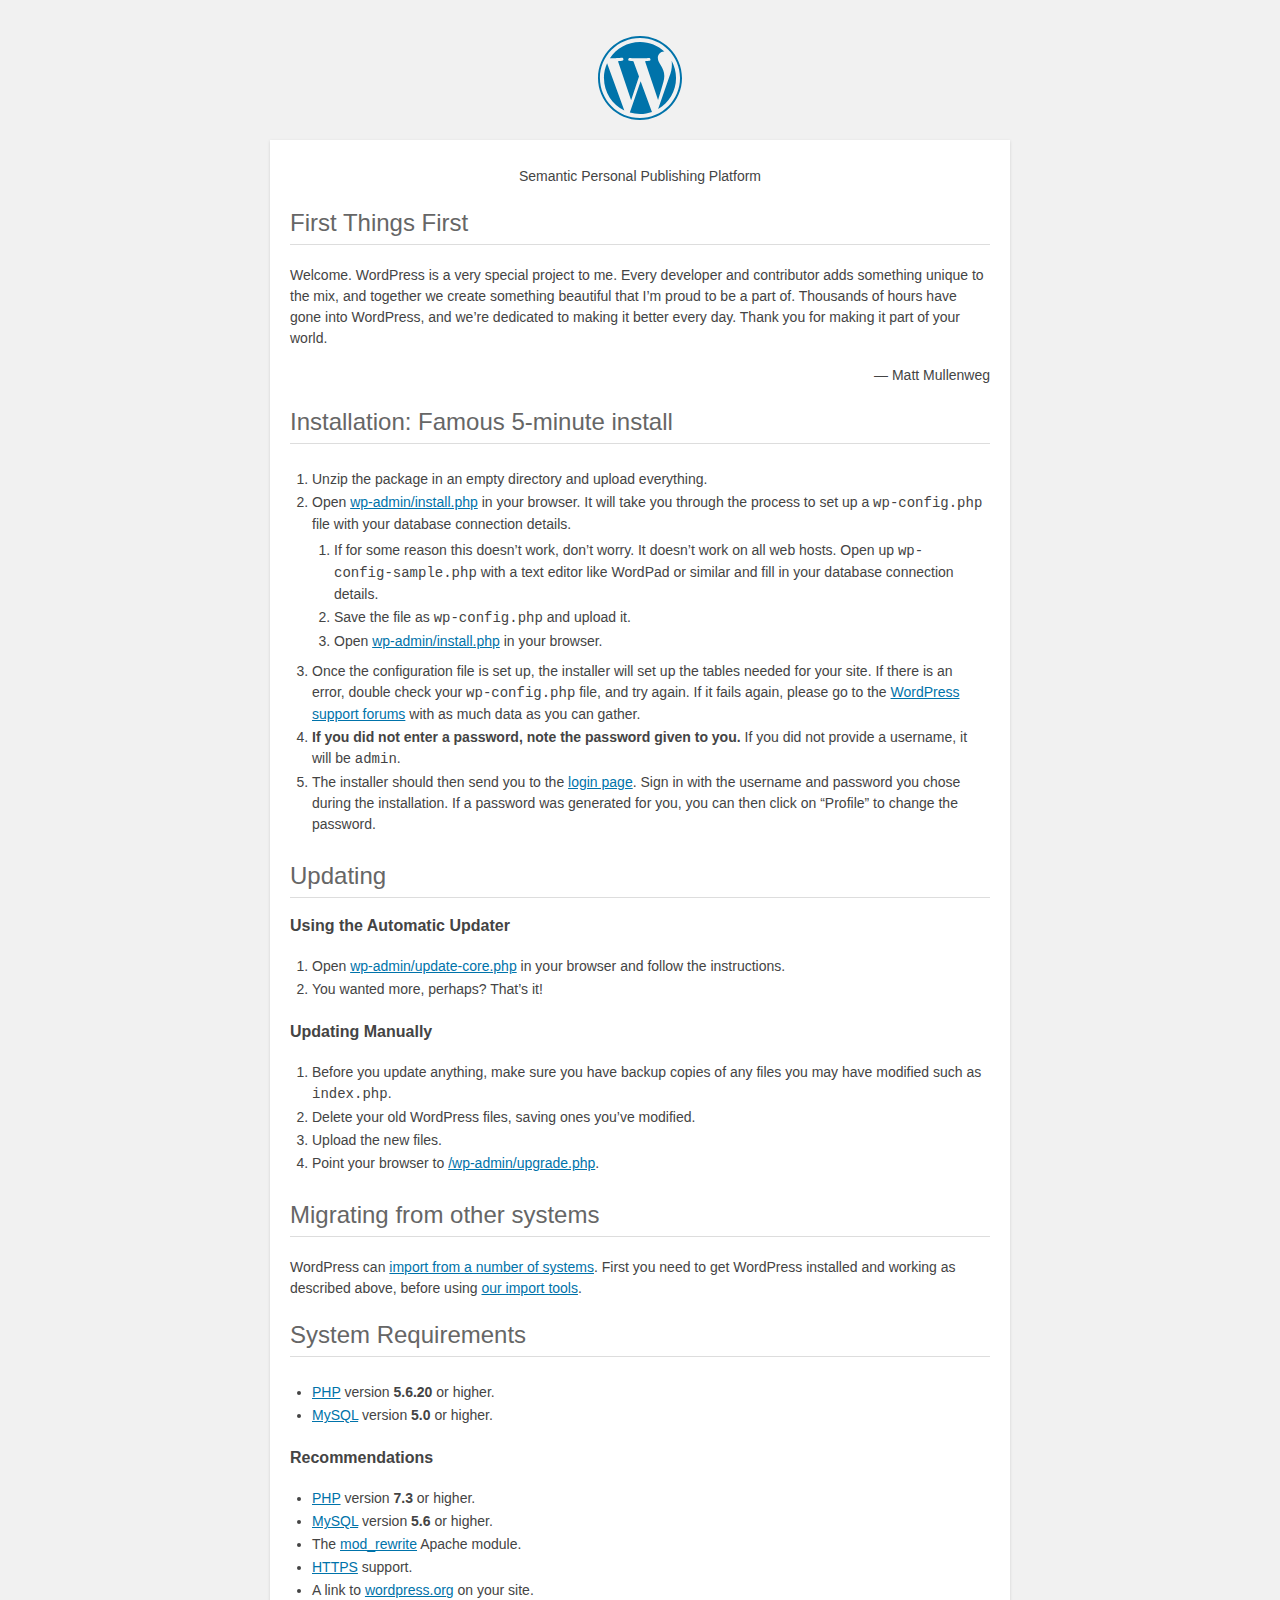
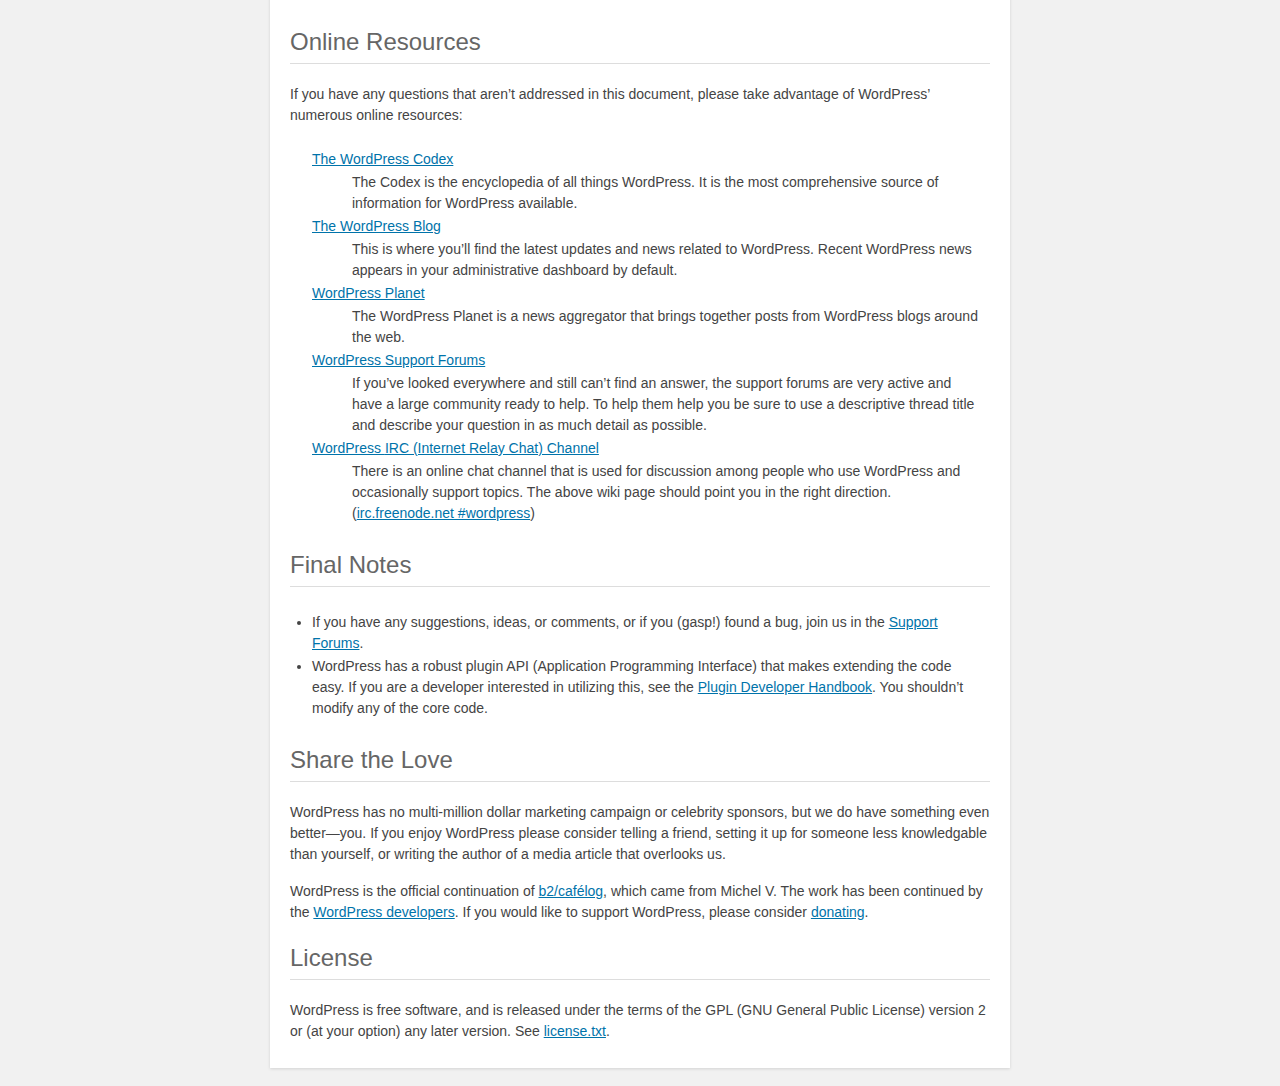
==== readme.html @ af664fb3 "new manga" ====
<!DOCTYPE html>
<html lang="en">
<head>
	<meta name="viewport" content="width=device-width" />
	<meta http-equiv="Content-Type" content="text/html; charset=utf-8" />
	<title>WordPress &#8250; ReadMe</title>
	<link rel="stylesheet" href="wp-admin/css/install.css?ver=20100228" type="text/css" />
</head>
<body>
<h1 id="logo">
	<a href="https://wordpress.org/"><img alt="WordPress" src="wp-admin/images/wordpress-logo.png" /></a>
</h1>
<p style="text-align: center">Semantic Personal Publishing Platform</p>

<h2>First Things First</h2>
<p>Welcome. WordPress is a very special project to me. Every developer and contributor adds something unique to the mix, and together we create something beautiful that I&#8217;m proud to be a part of. Thousands of hours have gone into WordPress, and we&#8217;re dedicated to making it better every day. Thank you for making it part of your world.</p>
<p style="text-align: right">&#8212; Matt Mullenweg</p>

<h2>Installation: Famous 5-minute install</h2>
<ol>
	<li>Unzip the package in an empty directory and upload everything.</li>
	<li>Open <span class="file"><a href="wp-admin/install.php">wp-admin/install.php</a></span> in your browser. It will take you through the process to set up a <code>wp-config.php</code> file with your database connection details.
		<ol>
			<li>If for some reason this doesn&#8217;t work, don&#8217;t worry. It doesn&#8217;t work on all web hosts. Open up <code>wp-config-sample.php</code> with a text editor like WordPad or similar and fill in your database connection details.</li>
			<li>Save the file as <code>wp-config.php</code> and upload it.</li>
			<li>Open <span class="file"><a href="wp-admin/install.php">wp-admin/install.php</a></span> in your browser.</li>
		</ol>
	</li>
	<li>Once the configuration file is set up, the installer will set up the tables needed for your site. If there is an error, double check your <code>wp-config.php</code> file, and try again. If it fails again, please go to the <a href="https://wordpress.org/support/forums/">WordPress support forums</a> with as much data as you can gather.</li>
	<li><strong>If you did not enter a password, note the password given to you.</strong> If you did not provide a username, it will be <code>admin</code>.</li>
	<li>The installer should then send you to the <a href="wp-login.php">login page</a>. Sign in with the username and password you chose during the installation. If a password was generated for you, you can then click on &#8220;Profile&#8221; to change the password.</li>
</ol>

<h2>Updating</h2>
<h3>Using the Automatic Updater</h3>
<ol>
	<li>Open <span class="file"><a href="wp-admin/update-core.php">wp-admin/update-core.php</a></span> in your browser and follow the instructions.</li>
	<li>You wanted more, perhaps? That&#8217;s it!</li>
</ol>

<h3>Updating Manually</h3>
<ol>
	<li>Before you update anything, make sure you have backup copies of any files you may have modified such as <code>index.php</code>.</li>
	<li>Delete your old WordPress files, saving ones you&#8217;ve modified.</li>
	<li>Upload the new files.</li>
	<li>Point your browser to <span class="file"><a href="wp-admin/upgrade.php">/wp-admin/upgrade.php</a>.</span></li>
</ol>

<h2>Migrating from other systems</h2>
<p>WordPress can <a href="https://wordpress.org/support/article/importing-content/">import from a number of systems</a>. First you need to get WordPress installed and working as described above, before using <a href="wp-admin/import.php">our import tools</a>.</p>

<h2>System Requirements</h2>
<ul>
	<li><a href="https://secure.php.net/">PHP</a> version <strong>5.6.20</strong> or higher.</li>
	<li><a href="https://www.mysql.com/">MySQL</a> version <strong>5.0</strong> or higher.</li>
</ul>

<h3>Recommendations</h3>
<ul>
	<li><a href="https://secure.php.net/">PHP</a> version <strong>7.3</strong> or higher.</li>
	<li><a href="https://www.mysql.com/">MySQL</a> version <strong>5.6</strong> or higher.</li>
	<li>The <a href="https://httpd.apache.org/docs/2.2/mod/mod_rewrite.html">mod_rewrite</a> Apache module.</li>
	<li><a href="https://wordpress.org/news/2016/12/moving-toward-ssl/">HTTPS</a> support.</li>
	<li>A link to <a href="https://wordpress.org/">wordpress.org</a> on your site.</li>
</ul>

<h2>Online Resources</h2>
<p>If you have any questions that aren&#8217;t addressed in this document, please take advantage of WordPress&#8217; numerous online resources:</p>
<dl>
	<dt><a href="https://codex.wordpress.org/">The WordPress Codex</a></dt>
		<dd>The Codex is the encyclopedia of all things WordPress. It is the most comprehensive source of information for WordPress available.</dd>
	<dt><a href="https://wordpress.org/news/">The WordPress Blog</a></dt>
		<dd>This is where you&#8217;ll find the latest updates and news related to WordPress. Recent WordPress news appears in your administrative dashboard by default.</dd>
	<dt><a href="https://planet.wordpress.org/">WordPress Planet</a></dt>
		<dd>The WordPress Planet is a news aggregator that brings together posts from WordPress blogs around the web.</dd>
	<dt><a href="https://wordpress.org/support/forums/">WordPress Support Forums</a></dt>
		<dd>If you&#8217;ve looked everywhere and still can&#8217;t find an answer, the support forums are very active and have a large community ready to help. To help them help you be sure to use a descriptive thread title and describe your question in as much detail as possible.</dd>
	<dt><a href="https://codex.wordpress.org/IRC">WordPress <abbr>IRC</abbr> (Internet Relay Chat) Channel</a></dt>
		<dd>There is an online chat channel that is used for discussion among people who use WordPress and occasionally support topics. The above wiki page should point you in the right direction. (<a href="irc://irc.freenode.net/wordpress">irc.freenode.net #wordpress</a>)</dd>
</dl>

<h2>Final Notes</h2>
<ul>
	<li>If you have any suggestions, ideas, or comments, or if you (gasp!) found a bug, join us in the <a href="https://wordpress.org/support/forums/">Support Forums</a>.</li>
	<li>WordPress has a robust plugin <abbr>API</abbr> (Application Programming Interface) that makes extending the code easy. If you are a developer interested in utilizing this, see the <a href="https://developer.wordpress.org/plugins/">Plugin Developer Handbook</a>. You shouldn&#8217;t modify any of the core code.</li>
</ul>

<h2>Share the Love</h2>
<p>WordPress has no multi-million dollar marketing campaign or celebrity sponsors, but we do have something even better&#8212;you. If you enjoy WordPress please consider telling a friend, setting it up for someone less knowledgable than yourself, or writing the author of a media article that overlooks us.</p>

<p>WordPress is the official continuation of <a href="http://cafelog.com/">b2/caf&#233;log</a>, which came from Michel V. The work has been continued by the <a href="https://wordpress.org/about/">WordPress developers</a>. If you would like to support WordPress, please consider <a href="https://wordpress.org/donate/">donating</a>.</p>

<h2>License</h2>
<p>WordPress is free software, and is released under the terms of the <abbr>GPL</abbr> (GNU General Public License) version 2 or (at your option) any later version. See <a href="license.txt">license.txt</a>.</p>

</body>
</html>
---- wp-admin/css/install.css ----
html {
	background: #f1f1f1;
	margin: 0 20px;
}

body {
	background: #fff;
	color: #444;
	font-family: -apple-system, BlinkMacSystemFont, "Segoe UI", Roboto, Oxygen-Sans, Ubuntu, Cantarell, "Helvetica Neue", sans-serif;
	margin: 140px auto 25px;
	padding: 20px 20px 10px 20px;
	max-width: 700px;
	-webkit-font-smoothing: subpixel-antialiased;
	box-shadow: 0 1px 3px rgba(0, 0, 0, 0.13);
}

a {
	color: #0073aa;
}

a:hover,
a:active {
	color: #00a0d2;
}

a:focus {
	color: #124964;
	box-shadow:
		0 0 0 1px #5b9dd9,
		0 0 2px 1px rgba(30, 140, 190, 0.8);
}

.ie8 a:focus {
	outline: #5b9dd9 solid 1px;
}

h1, h2 {
	border-bottom: 1px solid #ddd;
	clear: both;
	color: #666;
	font-size: 24px;
	padding: 0;
	padding-bottom: 7px;
	font-weight: 400;
}

h3 {
	font-size: 16px;
}

p, li, dd, dt {
	padding-bottom: 2px;
	font-size: 14px;
	line-height: 1.5;
}

code, .code {
	font-family: Consolas, Monaco, monospace;
}

ul, ol, dl {
	padding: 5px 5px 5px 22px;
}

a img {
	border: 0
}
abbr {
	border: 0;
	font-variant: normal;
}

fieldset {
	border: 0;
	padding: 0;
	margin: 0;
}

label {
	cursor: pointer;
}

#logo {
	margin: 6px 0 14px 0;
	padding: 0 0 7px 0;
	border-bottom: none;
	text-align: center
}
#logo a {
	background-image: url(../images/w-logo-blue.png?ver=20131202);
	background-image: none, url(../images/wordpress-logo.svg?ver=20131107);
	background-size: 84px;
	background-position: center top;
	background-repeat: no-repeat;
	color: #444; /* same as login.css */
	height: 84px;
	font-size: 20px;
	font-weight: 400;
	line-height: 1.3;
	margin: -130px auto 25px;
	padding: 0;
	text-decoration: none;
	width: 84px;
	text-indent: -9999px;
	outline: none;
	overflow: hidden;
	display: block;
}

.step {
	margin: 20px 0 15px;
}
.step, th {
	text-align: left;
	padding: 0;
}
.language-chooser.wp-core-ui .step .button.button-large {
	font-size: 14px;
}
textarea {
	border: 1px solid #ddd;
	font-family: -apple-system, BlinkMacSystemFont, "Segoe UI", Roboto, Oxygen-Sans, Ubuntu, Cantarell, "Helvetica Neue", sans-serif;
	width: 100%;
	box-sizing: border-box;
}

.form-table {
	border-collapse: collapse;
	margin-top: 1em;
	width: 100%;
}

.form-table td {
	margin-bottom: 9px;
	padding: 10px 20px 10px 0;
	font-size: 14px;
	vertical-align: top
}

.form-table th {
	font-size: 14px;
	text-align: left;
	padding: 10px 20px 10px 0;
	width: 140px;
	vertical-align: top;
}

.form-table code {
	line-height: 1.28571428;
	font-size: 14px;
}

.form-table p {
	margin: 4px 0 0 0;
	font-size: 11px;
}

.form-table input {
	line-height: 1.33333333;
	font-size: 15px;
	padding: 3px 5px;
	border: 1px solid #ddd;
	box-shadow: inset 0 1px 2px rgba(0, 0, 0, 0.07);
}

input,
submit {
	font-family: -apple-system, BlinkMacSystemFont, "Segoe UI", Roboto, Oxygen-Sans, Ubuntu, Cantarell, "Helvetica Neue", sans-serif;
}

.form-table input[type=text],
.form-table input[type=email],
.form-table input[type=url],
.form-table input[type=password],
#pass-strength-result {
	width: 218px;
}

.form-table th p {
	font-weight: 400;
}

.form-table.install-success th,
.form-table.install-success td {
	vertical-align: middle;
	padding: 16px 20px 16px 0;
}

.form-table.install-success td p {
	margin: 0;
	font-size: 14px;
}

.form-table.install-success td code {
	margin: 0;
	font-size: 18px;
}

#error-page {
	margin-top: 50px;
}

#error-page p {
	font-size: 14px;
	line-height: 1.28571428;
	margin: 25px 0 20px;
}

#error-page code, .code {
	font-family: Consolas, Monaco, monospace;
}

.message {
	border-left: 4px solid #dc3232;
	padding: .7em .6em;
	background-color: #fbeaea;
}

/* rtl:ignore */
#dbname,
#uname,
#pwd,
#dbhost,
#prefix,
#user_login,
#admin_email,
#pass1,
#pass2 {
	direction: ltr;
}


/* localization */
body.rtl,
.rtl textarea,
.rtl input,
.rtl submit {
	font-family: Tahoma, sans-serif;
}

:lang(he-il) body.rtl,
:lang(he-il) .rtl textarea,
:lang(he-il) .rtl input,
:lang(he-il) .rtl submit {
	font-family: Arial, sans-serif;
}

@media only screen and (max-width: 799px) {
	body {
		margin-top: 115px;
	}
	#logo a {
		margin: -125px auto 30px;
	}
}

@media screen and (max-width: 782px) {

	.form-table {
		margin-top: 0;
	}

	.form-table th,
	.form-table td {
		display: block;
		width: auto;
		vertical-align: middle;
	}

	.form-table th {
		padding: 20px 0 0;
	}

	.form-table td {
		padding: 5px 0;
		border: 0;
		margin: 0;
	}

	textarea,
	input {
		font-size: 16px;
	}

	.form-table td input[type="text"],
	.form-table td input[type="email"],
	.form-table td input[type="url"],
	.form-table td input[type="password"],
	.form-table td select,
	.form-table td textarea,
	.form-table span.description {
		width: 100%;
		font-size: 16px;
		line-height: 1.5;
		padding: 7px 10px;
		display: block;
		max-width: none;
		box-sizing: border-box;
	}

	.wp-pwd #pass1 {
		padding-right: 50px;
	}

	.wp-pwd .button.wp-hide-pw {
		right: 0;
	}

	#pass-strength-result {
		width: 100%;
	}
}

body.language-chooser {
	max-width: 300px;
}

.language-chooser select {
	padding: 8px;
	width: 100%;
	display: block;
	border: 1px solid #ddd;
	background: #fff;
	color: #32373c;
	font-size: 16px;
	font-family: Arial, sans-serif;
	font-weight: 400;
}

.language-chooser select:focus {
	color: #32373c;
}

.language-chooser select option:hover,
.language-chooser select option:focus {
	color: #016087;
}

.language-chooser p {
	text-align: right;
}

.screen-reader-input,
.screen-reader-text {
	border: 0;
	clip: rect(1px, 1px, 1px, 1px);
	-webkit-clip-path: inset(50%);
	clip-path: inset(50%);
	height: 1px;
	margin: -1px;
	overflow: hidden;
	padding: 0;
	position: absolute;
	width: 1px;
	word-wrap: normal !important;
}

.spinner {
	background: url(../images/spinner.gif) no-repeat;
	background-size: 20px 20px;
	visibility: hidden;
	opacity: 0.7;
	filter: alpha(opacity=70);
	width: 20px;
	height: 20px;
	margin: 2px 5px 0;
}

.step .spinner {
	display: inline-block;
	vertical-align: middle;
	margin-right: 15px;
}

.button.hide-if-no-js,
.hide-if-no-js {
	display: none;
}

/**
 * HiDPI Displays
 */
@media print,
  (-webkit-min-device-pixel-ratio: 1.25),
  (min-resolution: 120dpi) {

	.spinner {
		background-image: url(../images/spinner-2x.gif);
	}

}
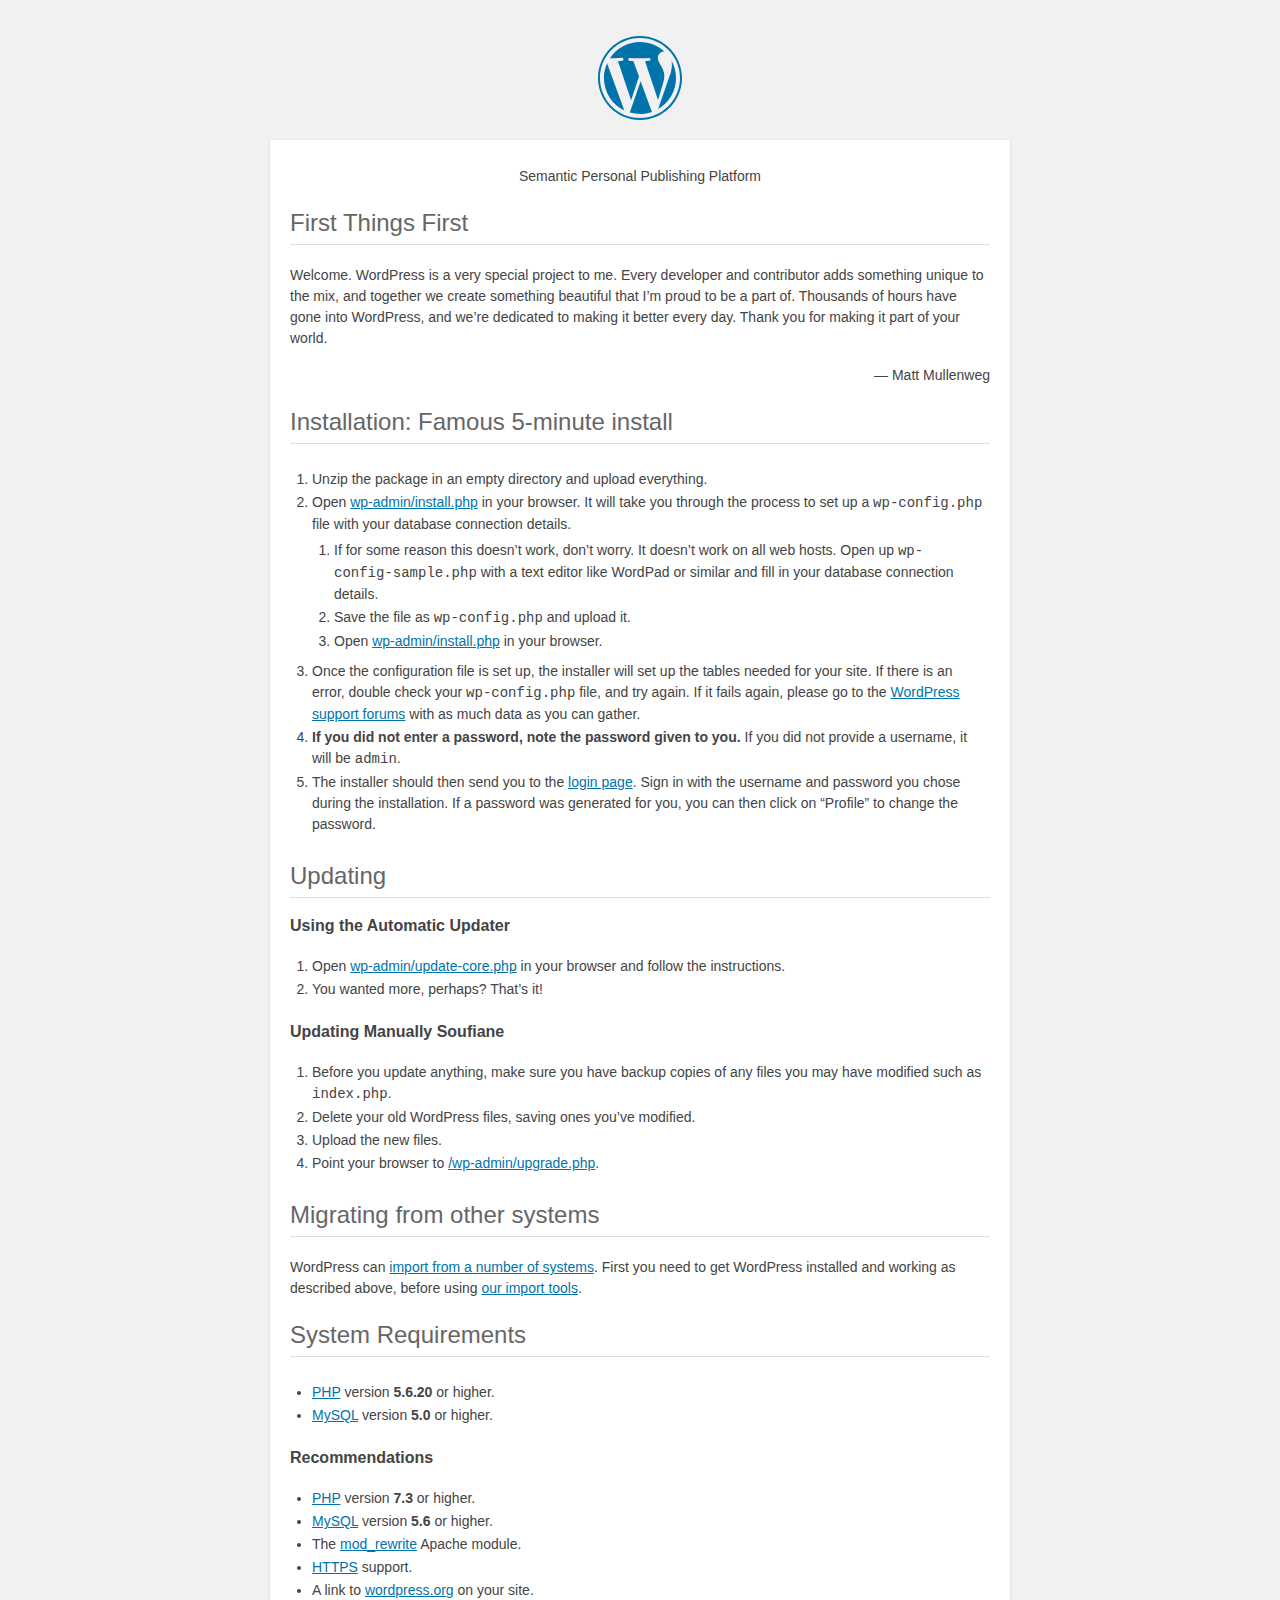
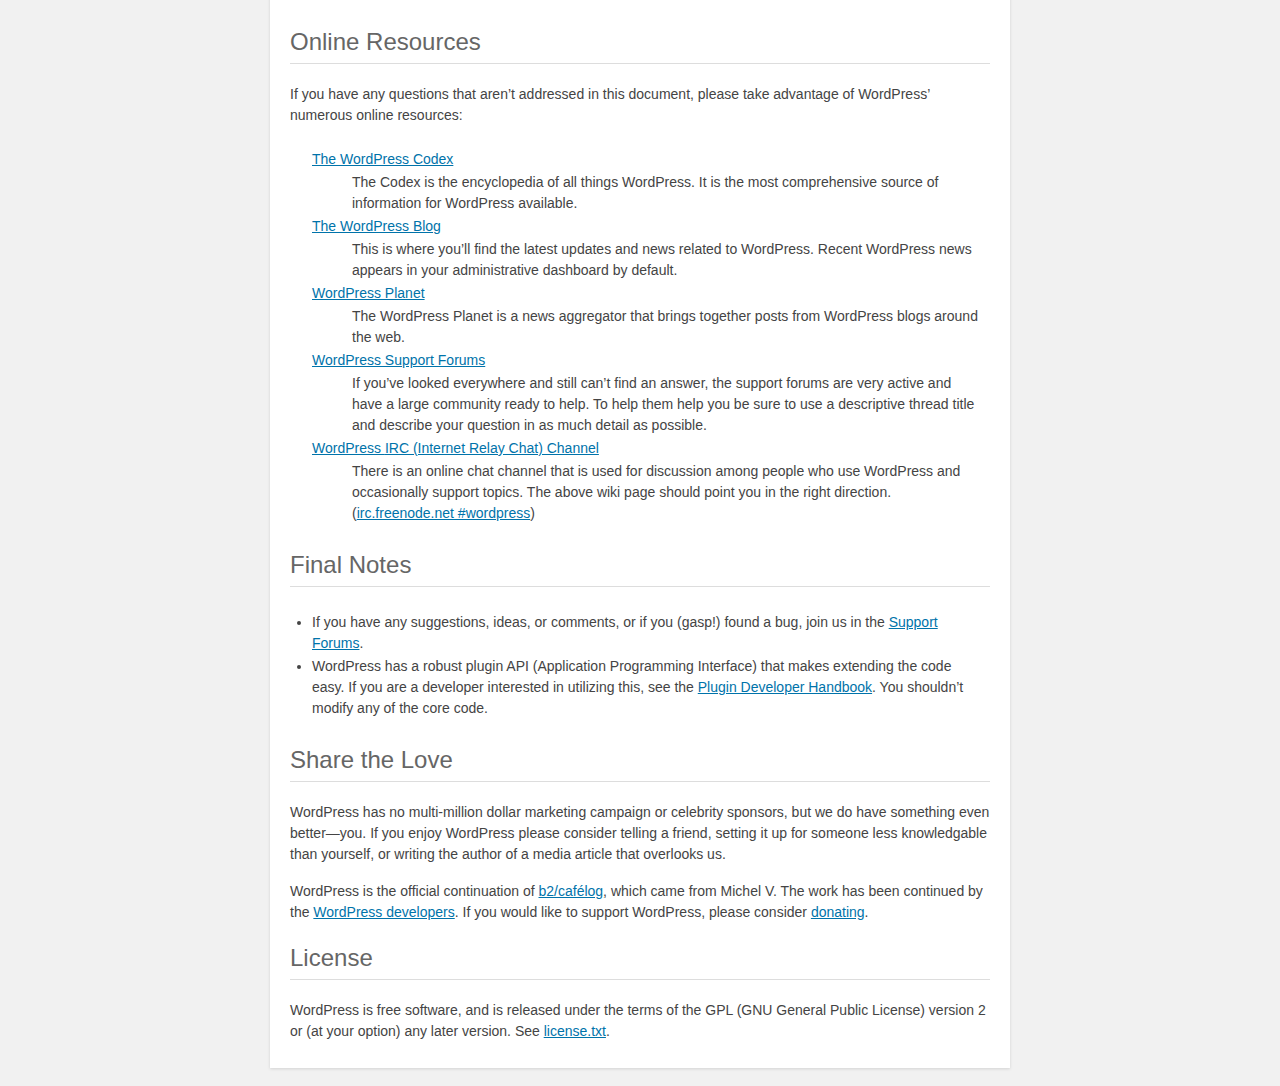
==== commit 1458031d: "Update readme.html" ====
--- a/readme.html
+++ b/readme.html
@@ -38,7 +38,7 @@
 	<li>You wanted more, perhaps? That&#8217;s it!</li>
 </ol>
 
-<h3>Updating Manually</h3>
+<h3>Updating Manually Soufiane</h3>
 <ol>
 	<li>Before you update anything, make sure you have backup copies of any files you may have modified such as <code>index.php</code>.</li>
 	<li>Delete your old WordPress files, saving ones you&#8217;ve modified.</li>
